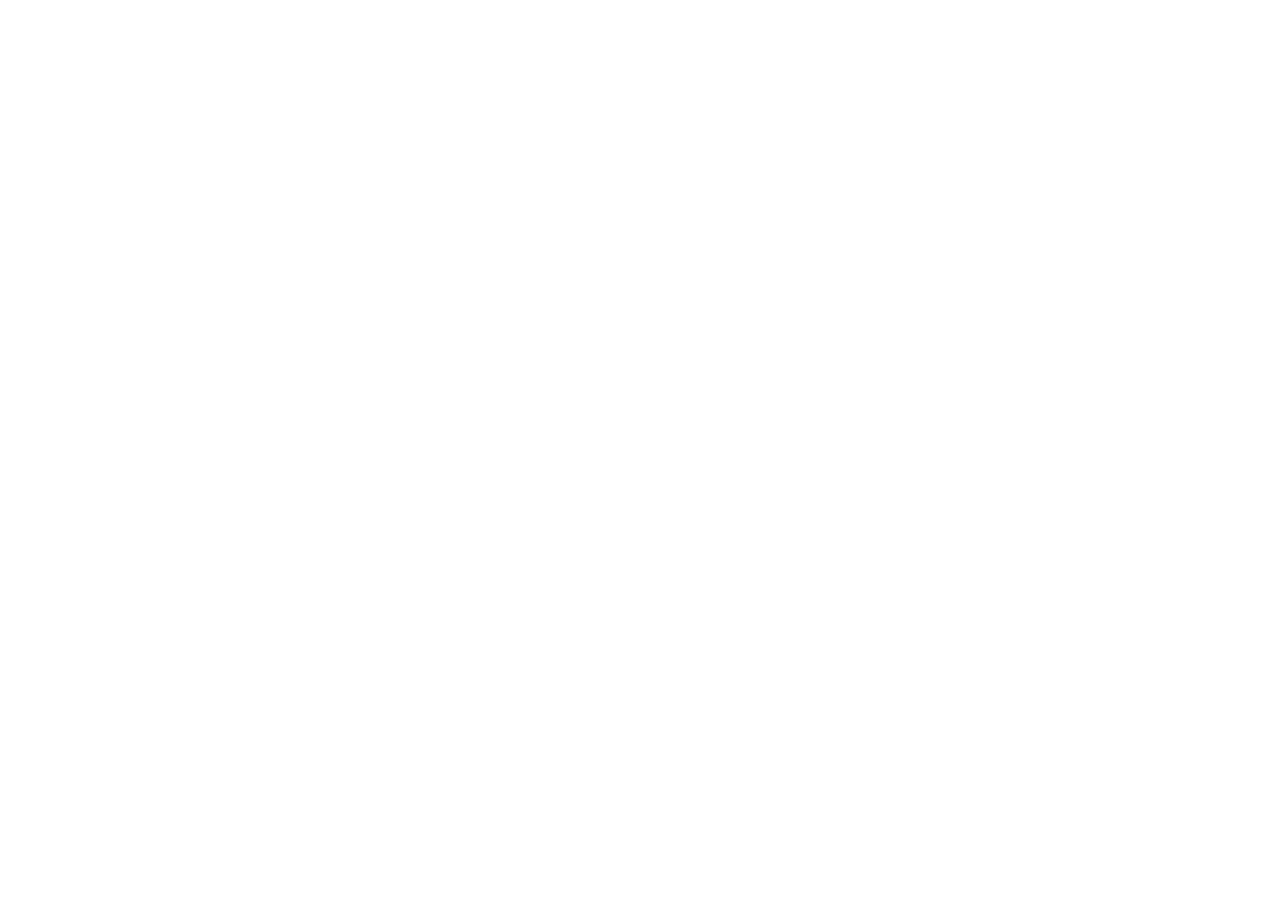
==== Assignment-Week-4/index.html @ 40bdd103 "Assignment4" ====
<!DOCTYPE html>
<html lang="en">
<head>
    <meta charset="UTF-8">
    <meta http-equiv="X-UA-Compatible" content="IE=edge">
    <meta name="viewport" content="width=device-width, initial-scale=1.0">
    <title>Assignment 4</title>
</head>
<body>
    
<script src="script.js">

</script>    
</body>
</html>
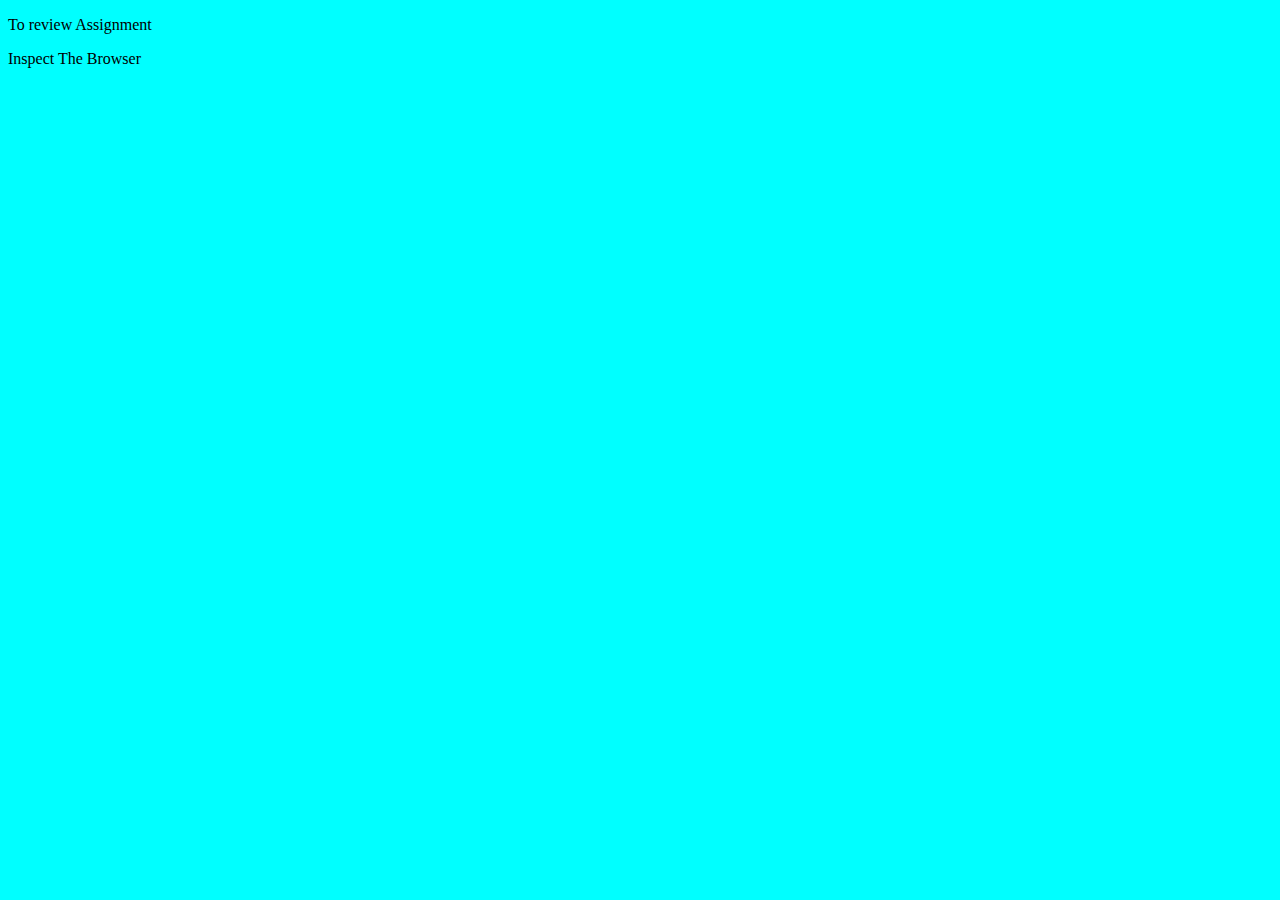
==== commit d5a300c7: "Update index.html" ====
--- a/Assignment-Week-4/index.html
+++ b/Assignment-Week-4/index.html
@@ -6,10 +6,21 @@
     <meta name="viewport" content="width=device-width, initial-scale=1.0">
     <title>Assignment 4</title>
 </head>
+<style>
+    body{
+        background-color: aqua;
+    }
+    #main{
+        align-items: center;
+    }
+    #les{
+        align-items: center;
+    
+    }
+</style>
 <body>
-    
-<script src="script.js">
-
-</script>    
+    <p id="main" >To review Assignment</p>
+    <p id="les" >Inspect The Browser</p>
+<script src="script.js"></script>    
 </body>
 </html>